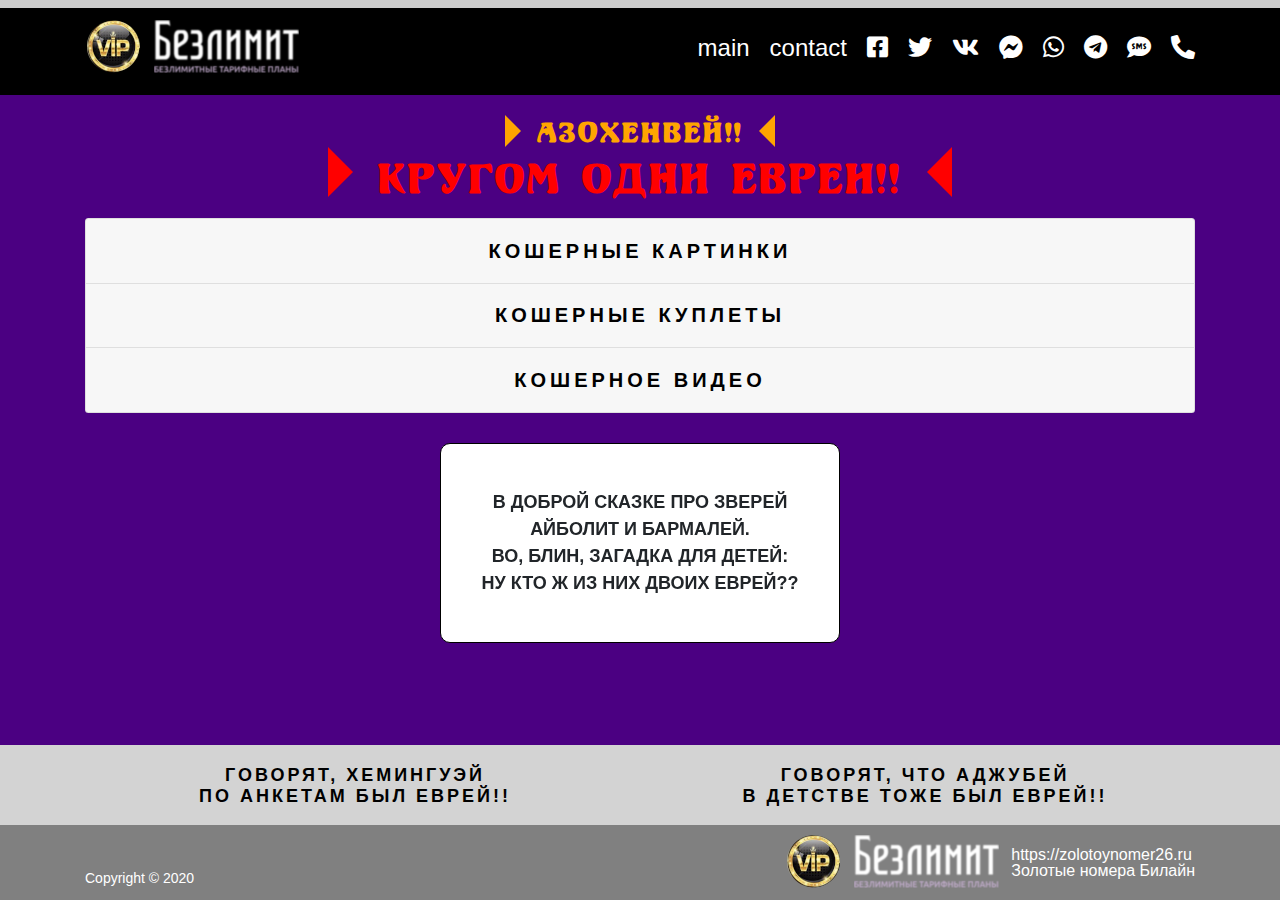
==== index.html @ 08d44276 "jews" ====
<?php
require_once 'assets/php/functions.php';
?>
<!DOCTYPE html>
<html lang="ru">

<head>
    <meta charset="UTF-8">
    <meta name="Author" content="Queen_Maria" />
    <!-- Авторские права -->
    <meta name="Copyright" content="Queen_Maria" />
    <!-- Адрес автора -->
    <meta name="Address" content="Россия, г. Мухасранск, ул. Пушкина, дом Калатушкина" />
    <meta name="robots" content="index, follow" />
    <meta name="revisit-after" content="10 day" />
    <meta http-equiv="X-UA-Compatible" content="IE=edge" />
    <meta name="viewport" content="width=device-width, initial-scale=1.0" />
    <!-- локализация сайта, для русскоязычного сайта ru_RU -->
    <meta property="og:locale" content="ru_RU" />
    <!-- тип контента, по умолчанию используется article -->
    <meta property="og:type" content="article" />
    <!-- заголовок страницы, который будет выводится в записи социальной сети -->
    <meta property="og:title" content="Кругом одни евреии" />
    <!-- описание страницы -->
    <meta property="og:description" content="Кругом одни евреии" />
    <!-- ссылка на изображение, которое будет публиковаться в записи -->
    <meta property="og:image" content="http://sysoev84l.tk/assets/img/logo/logo.png" />
    <!-- ссылка на текущую страницу -->
    <meta property="og:url" content="http://sysoev84l.tk/" />
    <!-- название сайта -->
    <meta property="og:site_name" content="Sysoev84l.tk" />

    <meta name="twitter:card" content="summary" />
    <!-- Имя/логин автора -->
    <meta name="twitter:site" content="Кругом одни евреии" />
    <!-- Название страницы -->
    <meta name="twitter:title" content="Кругом одни евреии" />
    <!-- Описание страницы -->
    <meta name="twitter:description" content="Кругом одни евреии" />
    <!-- Cсылка на изображение -->
    <meta name="twitter:image" content="http://sysoev84l.tk/assets/img/logo/logo.png" />
    <title>Кругом одни евреии</title>

    <script src="assets/js/jquery-3.5.1.min.js"></script>
    <!-- Null CSS -->
    <link rel="stylesheet" href="assets/css/null.css" />
    <!-- Link CSS Bootstrap -->
    <link rel="stylesheet" href="assets/css/bootstrap.min.css" />
    <!-- Link CSS Fotorama -->
    <link rel="stylesheet" href="assets/css/fotorama.css" />
    <!-- Link CSS Fontawesome -->
    <link rel="stylesheet" href="assets/fontawesome/css/all.css " />
    <!-- Link animations CSS -->
    <link rel="stylesheet" href="assets/css/animate.css" />
    <!-- Link CSS SkcikSlider -->
    <link rel="stylesheet" href="assets/slick/slick.css" />
    <link rel="stylesheet" href="assets/slick/slick-theme.css" />
    <!-- Link CSS -->
    <link rel="stylesheet" href="assets/css/style.css" />
</head>

<body>
    <div class="wrapper">
        <header>
            <div class="container">
                <div class="row">
                    <div class="col-12">
                        <nav>
                            <div class="nav__wrapper">
                                <div class="nav__logo">
                                    <a href="https://zolotoynomer26.ru" target="_blank">
                                        <img class="img-fluid" src="assets/img/logo/logo.png" alt="" />
                                    </a>
                                </div>
                                <div class="nav__menu">
                                    <div class="menu__row">
                                        <div class='menu__row_element'>
                                            <a href="/">main</a>
                                        </div>
                                        <div class='menu__row_element'>
                                            <a href="#">contact</a>
                                        </div>
                                        <div class='menu__row_element rotate'>
                                            <a href="https://fb.me/zolotoynomer26" rel="nofollow" target="_blank">
                                                <i class="fab fa-facebook-square"></i>
                                            </a>
                                        </div>
                                        <div class='menu__row_element rotate'>
                                            <a href="https://twitter.com/zolotoynomer26" rel="nofollow" target="_blank">
                                                <i class="fab fa-twitter"></i>
                                            </a>
                                        </div>
                                        <div class='menu__row_element rotate'>
                                            <a href="https://vk.com/vipnomer_26" rel="nofollow" target="_blank">
                                                <i class="fab fa-vk"></i>
                                            </a>
                                        </div>
                                        <div class='menu__row_element rotate'>
                                            <a href="https://m.me/vipnomer26" rel="nofollow" target="_blank">
                                                <i class="fab fa-facebook-messenger"></i>
                                            </a>
                                        </div>
                                        <div class='menu__row_element rotate'>
                                            <a href="https://wa.me/79587777097" rel="nofollow" target="_blank">
                                                <i class="fab fa-whatsapp" aria-hidden="true"></i>
                                            </a>
                                        </div>
                                        <div class='menu__row_element rotate'>
                                            <a href="https://t.me/zolotoynomer26" rel="nofollow" target="_blank">
                                                <i class="fab fa-telegram" aria-hidden="true"></i>
                                            </a>
                                        </div>
                                        <div class='menu__row_element rotate'>
                                            <a href="sms:+79587777097" rel="nofollow"><i class="fas fa-sms"
                                                    aria-hidden="true"></i>
                                            </a>
                                        </div>
                                        <div class='menu__row_element rotate'>
                                            <a href="tel:+79587777097" rel="nofollow"><i class="fas fa-phone-alt"
                                                    aria-hidden="true"></i>
                                            </a>
                                        </div>
                                    </div>

                                </div>
                            </div>
                        </nav>
                    </div>
                </div>
            </div>
        </header>
        <main class="content">
            <div class="container">
                <div class="row">
                    <div class="col-12">
                        <section class="mb-4">
                            <div class="section__title">
                                <span class="left_h2 animated fadeInLeft"></span>
                                <h2>Азохенвей!!</h2>
                                <span class="right_h2 animated fadeInRight"></span>
                            </div>
                            <div class="section__title">
                                <span class="left_h1 animated fadeInLeft"></span>
                                <h1>Кругом одни евреи!!</h1>
                                <span class="right_h1 animated fadeInRight"></span>
                            </div>
                        </section><!-- End section__title -->
                        <section class="section__accordion mt-4">
                            <div class="accordion" id="accordionExample">
                                <div class="card">
                                    <div class="card-header" id="headingOne">
                                        <h2 class="mb-0">
                                            <button class="btn btn-link btn-jews" type="button" data-toggle="collapse"
                                                data-target="#collapseOne" aria-expanded="true"
                                                aria-controls="collapseOne">
                                                Кошерные картинки
                                            </button>
                                        </h2>
                                    </div>
                                    <div id="collapseOne" class="collapse" aria-labelledby="headingOne"
                                        data-parent="#accordionExample">
                                        <div class="card-body">
                                            <div class="fotorama" data-ratio="16/9" data-allowfullscreen="true"
                                                data-width="100%" data-loop="true" data-keyboard="true">
                                                <img src="assets/img/jews-in-pictures/koshershennyy-kod.jpg"
                                                    alt="Кошерный код">
                                                <img src="assets/img/
											jews-in-pictures/1.jpg" alt="">
                                                <img src="assets/img/jews-in-pictures/2.jpg" alt="">
                                                <img src="assets/img/jews-in-pictures/3.jpg" alt="">
                                                <img src="assets/img/jews-in-pictures/4.jpg" alt="">
                                                <img src="assets/img/
											jews-in-pictures/5.jpg" alt="">
                                                <img src="assets/img/jews-in-pictures/6.jpg" alt="">
                                                <img src="assets/img/jews-in-pictures/7.jpg" alt="">
                                                <img src="assets/img/jews-in-pictures/8.jpg" alt="">
                                                <img src="assets/img/jews-in-pictures/9.jpg" alt="">
                                                <img src="assets/img/jews-in-pictures/10.jpg" alt="">
                                                <img src="assets/img/jews-in-pictures/11.jpg" alt="">
                                                <img src="assets/img/jews-in-pictures/12.jpg" alt="">
                                                <img src="assets/img/jews-in-pictures/13.jpg" alt="">
                                                <img src="assets/img/jews-in-pictures/14.jpg" alt="">
                                                <img src="assets/img/jews-in-pictures/15.jpg" alt="">
                                            </div>

                                        </div>
                                    </div>
                                </div>
                                <div class="card">
                                    <div class="card-header" id="headingTwo">
                                        <h2 class="mb-0">
                                            <button class="btn btn-link  btn-jews collapsed" type="button"
                                                data-toggle="collapse" data-target="#collapseTwo" aria-expanded="false"
                                                aria-controls="collapseTwo">
                                                Кошерные куплеты
                                            </button>
                                        </h2>
                                    </div>
                                    <div id="collapseTwo" class="collapse" aria-labelledby="headingTwo"
                                        data-parent="#accordionExample">
                                        <div class="card-body">
                                            <div class="audio-wrapper">
                                                <div class="audio-element">
                                                    <audio controls>
                                                        <source src="assets/audio/verses-about-jews.ogg"
                                                            type="audio/ogg codecs=vorbis" />
                                                        <source src="assets/audio/verses-about-jews.mp3"
                                                            type="audio/mpeg" />
                                                    </audio>
                                                </div>
                                                <div class="audio-element">
                                                    <audio controls>
                                                        <source src="assets/audio/verses-about-jews.ogg"
                                                            type="audio/ogg codecs=vorbis" />
                                                        <source src="assets/audio/new-verses-about-jews.mp3"
                                                            type="audio/mpeg" />
                                                    </audio>
                                                </div>
                                            </div>

                                        </div>
                                    </div>
                                </div>

                                <div class="card">
                                    <div class="card-header" id="headingThree">
                                        <h2 class="mb-0">
                                            <button class="btn btn-link btn-jews collapsed" type="button"
                                                data-toggle="collapse" data-target="#collapseThree"
                                                aria-expanded="false" aria-controls="collapseThree">
                                                Кошерное видео
                                            </button>
                                        </h2>
                                    </div>
                                    <div id="collapseThree" class="collapse" aria-labelledby="headingThree"
                                        data-parent="#accordionExample">
                                        <div class="card-body">
                                            <div class="block__slider">
                                                <div class="block__slider_slide-1">
                                                    <video controls="controls">
                                                        <source src="assets/video/jews/0.mp4"
                                                            type='video/mp4; codecs="avc1.42E01E, mp4a.40.2"' />
                                                    </video>
                                                </div>
                                                <div class="block__slider_slide-2">
                                                    <video controls="controls">
                                                        <source src="assets/video/jews/1.mp4"
                                                            type='video/mp4; codecs="avc1.42E01E, mp4a.40.2"' />
                                                    </video>
                                                </div>
                                                <div class="block__slider_slide-3">
                                                    <video controls="controls">
                                                        <source src="assets/video/jews/2.mp4"
                                                            type='video/mp4; codecs="avc1.42E01E, mp4a.40.2"' />
                                                    </video>
                                                </div>
                                            </div> <!-- End slick -->
                                        </div>
                                    </div>
                                </div>

                            </div>
                        </section> <!--  End block__accordion -->

                    </div>
                    <!--End col-12 -->
                </div>
                <!--End row -->
            </div>
            <!--End container -->
            <div class="container">
                <div class="row">
                    <div class="col-12">
                        <div class="card__wrapper">
                            <div class="card__front">
                                <span>В доброй сказке про зверей<br>Айболит и Бармалей.<br> Во, блин, загадка для
                                    детей:<br>Ну кто ж из них двоих еврей??</span>
                            </div>
                            <div class="card__back">
                                <span>Средь учёных и врачей<br>Каждый пятый - не еврей,<br>Ну, остальные ж
                                    евреи...<br>Евреи, евреи, кругом одни евреи.</span>
                            </div>
                        </div>
                    </div>
                </div>
            </div>
        </main>
        <footer>
            <div class="footer-top">
                <div class="container">
                    <div class="row">
                        <div class="col-12 col-sm-12 col-md-6 col-lg-6 col-xl-6">
                            <h2>Говорят, Хемингуэй<br>по анкетам был еврей!!</h2>
                        </div>
                        <div class="col-12 col-sm-12 col-md-6 col-lg-6 col-xl-6">
                            <h2>Говорят, что Аджубей<br>в детстве тоже был еврей!!
                            </h2>
                        </div>
                    </div>
                </div>
            </div>
            <div class="footer-bottom">
                <div class="container">
                    <div class="row">
                        <div class="col-12">
                            <div class="footer-bottom__wrapper">
                                <div class="copyright-txt">
                                    Copyright &copy; 2020 <a href='/'>
                                        <?= get_sn();?>
                                    </a>
                                </div>
                                <div class="gold-numbers">
                                    <div class="gold-numbers__logo">
                                        <a href="https://zolotoynomer26.ru" target="_blank">
                                            <img src="assets/img/logo/logo.png" alt="Золотые номера билайн">
                                        </a>
                                    </div>
                                    <div class="gold-numbers__link">
                                        <a href="https://zolotoynomer26.ru" target="_blank">
                                            https://zolotoynomer26.ru<br>
                                            Золотые номера Билайн
                                        </a>
                                    </div>
                                </div>
                            </div>
                        </div>
                    </div>
                </div>
            </div>
        </footer>
    </div>
    <div class="progress-wrapper">
        <div class="progress-container">
            <div class="progress-bar" id="myBar"></div>
        </div>
    </div>
    <script src="assets/js/bootstrap.min.js"></script>
    <script src="assets/js/fotorama.js"></script>
    <script src="assets/js/scroll-btn.js"></script>
    <script src="assets/js/scroll.js"></script>
    <script src="assets/slick/slick.js"></script>
    <script>
    $('.block__slider').slick({
        dots: true,
        infinite: true,
        speed: 300,
        slidesToShow: 1,
    });
    </script>
</body>

</html>
---- assets/css/null.css ----
/*Обнуление*/
*{
	padding: 0;
	margin: 0;
	border: 0;
}
*,*:before,*:after{
	-moz-box-sizing: border-box;
	-webkit-box-sizing: border-box;
	box-sizing: border-box;
}
:focus,:active{outline: none;}
a:focus,a:active{outline: none;}

nav,footer,header,aside{display: block;}

html,body{
	height: 100%;
	width: 100%;
	font-size: 100%;
	line-height: 1;
	font-size: 14px;
	-ms-text-size-adjust: 100%;
	-moz-text-size-adjust: 100%;
	-webkit-text-size-adjust: 100%;
}
input,button,textarea{font-family:inherit;}

input::-ms-clear{display: none;}
button{cursor: pointer;}
button::-moz-focus-inner {padding:0;border:0;}
a, a:visited{text-decoration: none;}
a:hover{text-decoration: none;}
ul li{list-style: none;}
img{vertical-align: top;}

h1,h2,h3,h4,h5,h6{font-size:inherit;font-weight: 400;}
/*--------------------*/
---- assets/css/fotorama.css ----
/*!
 * Fotorama 4.6.4 | http://fotorama.io/license/
 */
.fotorama__arr:focus:after,.fotorama__fullscreen-icon:focus:after,.fotorama__html,.fotorama__img,.fotorama__nav__frame:focus .fotorama__dot:after,.fotorama__nav__frame:focus .fotorama__thumb:after,.fotorama__stage__frame,.fotorama__stage__shaft,.fotorama__video iframe{position:absolute;width:100%;height:100%;top:0;right:0;left:0;bottom:0}.fotorama--fullscreen,.fotorama__img{max-width:99999px!important;max-height:99999px!important;min-width:0!important;min-height:0!important;border-radius:0!important;box-shadow:none!important;padding:0!important}.fotorama__wrap .fotorama__grab{cursor:move;cursor:-webkit-grab;cursor:-o-grab;cursor:-ms-grab;cursor:grab}.fotorama__grabbing *{cursor:move;cursor:-webkit-grabbing;cursor:-o-grabbing;cursor:-ms-grabbing;cursor:grabbing}.fotorama__spinner{position:absolute!important;top:50%!important;left:50%!important}.fotorama__wrap--css3 .fotorama__arr,.fotorama__wrap--css3 .fotorama__fullscreen-icon,.fotorama__wrap--css3 .fotorama__nav__shaft,.fotorama__wrap--css3 .fotorama__stage__shaft,.fotorama__wrap--css3 .fotorama__thumb-border,.fotorama__wrap--css3 .fotorama__video-close,.fotorama__wrap--css3 .fotorama__video-play{-webkit-transform:translate3d(0,0,0);transform:translate3d(0,0,0)}.fotorama__caption,.fotorama__nav:after,.fotorama__nav:before,.fotorama__stage:after,.fotorama__stage:before,.fotorama__wrap--css3 .fotorama__html,.fotorama__wrap--css3 .fotorama__nav,.fotorama__wrap--css3 .fotorama__spinner,.fotorama__wrap--css3 .fotorama__stage,.fotorama__wrap--css3 .fotorama__stage .fotorama__img,.fotorama__wrap--css3 .fotorama__stage__frame{-webkit-transform:translateZ(0);transform:translateZ(0)}.fotorama__arr:focus,.fotorama__fullscreen-icon:focus,.fotorama__nav__frame{outline:0}.fotorama__arr:focus:after,.fotorama__fullscreen-icon:focus:after,.fotorama__nav__frame:focus .fotorama__dot:after,.fotorama__nav__frame:focus .fotorama__thumb:after{content:'';border-radius:inherit;background-color:rgba(0,175,234,.5)}.fotorama__wrap--video .fotorama__stage,.fotorama__wrap--video .fotorama__stage__frame--video,.fotorama__wrap--video .fotorama__stage__frame--video .fotorama__html,.fotorama__wrap--video .fotorama__stage__frame--video .fotorama__img,.fotorama__wrap--video .fotorama__stage__shaft{-webkit-transform:none!important;transform:none!important}.fotorama__wrap--css3 .fotorama__nav__shaft,.fotorama__wrap--css3 .fotorama__stage__shaft,.fotorama__wrap--css3 .fotorama__thumb-border{transition-property:-webkit-transform,width;transition-property:transform,width;transition-timing-function:cubic-bezier(0.1,0,.25,1);transition-duration:0ms}.fotorama__arr,.fotorama__fullscreen-icon,.fotorama__no-select,.fotorama__video-close,.fotorama__video-play,.fotorama__wrap{-webkit-user-select:none;-moz-user-select:none;-ms-user-select:none;user-select:none}.fotorama__select{-webkit-user-select:text;-moz-user-select:text;-ms-user-select:text;user-select:text}.fotorama__nav,.fotorama__nav__frame{margin:auto;padding:0}.fotorama__caption__wrap,.fotorama__nav__frame,.fotorama__nav__shaft{-moz-box-orient:vertical;display:inline-block;vertical-align:middle;*display:inline;*zoom:1}.fotorama__nav__frame,.fotorama__thumb-border{box-sizing:content-box}.fotorama__caption__wrap{box-sizing:border-box}.fotorama--hidden,.fotorama__load{position:absolute;left:-99999px;top:-99999px;z-index:-1}.fotorama__arr,.fotorama__fullscreen-icon,.fotorama__nav,.fotorama__nav__frame,.fotorama__nav__shaft,.fotorama__stage__frame,.fotorama__stage__shaft,.fotorama__video-close,.fotorama__video-play{-webkit-tap-highlight-color:transparent}.fotorama__arr,.fotorama__fullscreen-icon,.fotorama__video-close,.fotorama__video-play{background:url(fotorama.png) no-repeat}@media (-webkit-min-device-pixel-ratio:1.5),(min-resolution:2dppx){.fotorama__arr,.fotorama__fullscreen-icon,.fotorama__video-close,.fotorama__video-play{background:url(fotorama@2x.png) 0 0/96px 160px no-repeat}}.fotorama__thumb{background-color:#7f7f7f;background-color:rgba(127,127,127,.2)}@media print{.fotorama__arr,.fotorama__fullscreen-icon,.fotorama__thumb-border,.fotorama__video-close,.fotorama__video-play{background:none!important}}.fotorama{min-width:1px;overflow:hidden}.fotorama:not(.fotorama--unobtrusive)>*:not(:first-child){display:none}.fullscreen{width:100%!important;height:100%!important;max-width:100%!important;max-height:100%!important;margin:0!important;padding:0!important;overflow:hidden!important;background:#000}.fotorama--fullscreen{position:absolute!important;top:0!important;left:0!important;right:0!important;bottom:0!important;float:none!important;z-index:2147483647!important;background:#000;width:100%!important;height:100%!important;margin:0!important}.fotorama--fullscreen .fotorama__nav,.fotorama--fullscreen .fotorama__stage{background:#000}.fotorama__wrap{-webkit-text-size-adjust:100%;position:relative;direction:ltr;z-index:0}.fotorama__wrap--rtl .fotorama__stage__frame{direction:rtl}.fotorama__nav,.fotorama__stage{overflow:hidden;position:relative;max-width:100%}.fotorama__wrap--pan-y{-ms-touch-action:pan-y}.fotorama__wrap .fotorama__pointer{cursor:pointer}.fotorama__wrap--slide .fotorama__stage__frame{opacity:1!important}.fotorama__stage__frame{overflow:hidden}.fotorama__stage__frame.fotorama__active{z-index:8}.fotorama__wrap--fade .fotorama__stage__frame{display:none}.fotorama__wrap--fade .fotorama__fade-front,.fotorama__wrap--fade .fotorama__fade-rear,.fotorama__wrap--fade .fotorama__stage__frame.fotorama__active{display:block;left:0;top:0}.fotorama__wrap--fade .fotorama__fade-front{z-index:8}.fotorama__wrap--fade .fotorama__fade-rear{z-index:7}.fotorama__wrap--fade .fotorama__fade-rear.fotorama__active{z-index:9}.fotorama__wrap--fade .fotorama__stage .fotorama__shadow{display:none}.fotorama__img{-ms-filter:"alpha(Opacity=0)";filter:alpha(opacity=0);opacity:0;border:none!important}.fotorama__error .fotorama__img,.fotorama__loaded .fotorama__img{-ms-filter:"alpha(Opacity=100)";filter:alpha(opacity=100);opacity:1}.fotorama--fullscreen .fotorama__loaded--full .fotorama__img,.fotorama__img--full{display:none}.fotorama--fullscreen .fotorama__loaded--full .fotorama__img--full{display:block}.fotorama__wrap--only-active .fotorama__nav,.fotorama__wrap--only-active .fotorama__stage{max-width:99999px!important}.fotorama__wrap--only-active .fotorama__stage__frame{visibility:hidden}.fotorama__wrap--only-active .fotorama__stage__frame.fotorama__active{visibility:visible}.fotorama__nav{font-size:0;line-height:0;text-align:center;display:none;white-space:nowrap;z-index:5}.fotorama__nav__shaft{position:relative;left:0;top:0;text-align:left}.fotorama__nav__frame{position:relative;cursor:pointer}.fotorama__nav--dots{display:block}.fotorama__nav--dots .fotorama__nav__frame{width:18px;height:30px}.fotorama__nav--dots .fotorama__nav__frame--thumb,.fotorama__nav--dots .fotorama__thumb-border{display:none}.fotorama__nav--thumbs{display:block}.fotorama__nav--thumbs .fotorama__nav__frame{padding-left:0!important}.fotorama__nav--thumbs .fotorama__nav__frame:last-child{padding-right:0!important}.fotorama__nav--thumbs .fotorama__nav__frame--dot{display:none}.fotorama__dot{display:block;width:4px;height:4px;position:relative;top:12px;left:6px;border-radius:6px;border:1px solid #7f7f7f}.fotorama__nav__frame:focus .fotorama__dot:after{padding:1px;top:-1px;left:-1px}.fotorama__nav__frame.fotorama__active .fotorama__dot{width:0;height:0;border-width:3px}.fotorama__nav__frame.fotorama__active .fotorama__dot:after{padding:3px;top:-3px;left:-3px}.fotorama__thumb{overflow:hidden;position:relative;width:100%;height:100%}.fotorama__nav__frame:focus .fotorama__thumb{z-index:2}.fotorama__thumb-border{position:absolute;z-index:9;top:0;left:0;border-style:solid;border-color:#00afea;background-image:linear-gradient(to bottom right,rgba(255,255,255,.25),rgba(64,64,64,.1))}.fotorama__caption{position:absolute;z-index:12;bottom:0;left:0;right:0;font-family:'Helvetica Neue',Arial,sans-serif;font-size:14px;line-height:1.5;color:#000}.fotorama__caption a{text-decoration:none;color:#000;border-bottom:1px solid;border-color:rgba(0,0,0,.5)}.fotorama__caption a:hover{color:#333;border-color:rgba(51,51,51,.5)}.fotorama__wrap--rtl .fotorama__caption{left:auto;right:0}.fotorama__wrap--no-captions .fotorama__caption,.fotorama__wrap--video .fotorama__caption{display:none}.fotorama__caption__wrap{background-color:#fff;background-color:rgba(255,255,255,.9);padding:5px 10px}@-webkit-keyframes spinner{0%{-webkit-transform:rotate(0);transform:rotate(0)}100%{-webkit-transform:rotate(360deg);transform:rotate(360deg)}}@keyframes spinner{0%{-webkit-transform:rotate(0);transform:rotate(0)}100%{-webkit-transform:rotate(360deg);transform:rotate(360deg)}}.fotorama__wrap--css3 .fotorama__spinner{-webkit-animation:spinner 24s infinite linear;animation:spinner 24s infinite linear}.fotorama__wrap--css3 .fotorama__html,.fotorama__wrap--css3 .fotorama__stage .fotorama__img{transition-property:opacity;transition-timing-function:linear;transition-duration:.3s}.fotorama__wrap--video .fotorama__stage__frame--video .fotorama__html,.fotorama__wrap--video .fotorama__stage__frame--video .fotorama__img{-ms-filter:"alpha(Opacity=0)";filter:alpha(opacity=0);opacity:0}.fotorama__select{cursor:auto}.fotorama__video{top:32px;right:0;bottom:0;left:0;position:absolute;z-index:10}@-moz-document url-prefix(){.fotorama__active{box-shadow:0 0 0 transparent}}.fotorama__arr,.fotorama__fullscreen-icon,.fotorama__video-close,.fotorama__video-play{position:absolute;z-index:11;cursor:pointer}.fotorama__arr{position:absolute;width:32px;height:32px;top:50%;margin-top:-16px}.fotorama__arr--prev{left:2px;background-position:0 0}.fotorama__arr--next{right:2px;background-position:-32px 0}.fotorama__arr--disabled{pointer-events:none;cursor:default;*display:none;opacity:.1}.fotorama__fullscreen-icon{width:32px;height:32px;top:2px;right:2px;background-position:0 -32px;z-index:20}.fotorama__arr:focus,.fotorama__fullscreen-icon:focus{border-radius:50%}.fotorama--fullscreen .fotorama__fullscreen-icon{background-position:-32px -32px}.fotorama__video-play{width:96px;height:96px;left:50%;top:50%;margin-left:-48px;margin-top:-48px;background-position:0 -64px;opacity:0}.fotorama__wrap--css2 .fotorama__video-play,.fotorama__wrap--video .fotorama__stage .fotorama__video-play{display:none}.fotorama__error .fotorama__video-play,.fotorama__loaded .fotorama__video-play,.fotorama__nav__frame .fotorama__video-play{opacity:1;display:block}.fotorama__nav__frame .fotorama__video-play{width:32px;height:32px;margin-left:-16px;margin-top:-16px;background-position:-64px -32px}.fotorama__video-close{width:32px;height:32px;top:0;right:0;background-position:-64px 0;z-index:20;opacity:0}.fotorama__wrap--css2 .fotorama__video-close{display:none}.fotorama__wrap--css3 .fotorama__video-close{-webkit-transform:translate3d(32px,-32px,0);transform:translate3d(32px,-32px,0)}.fotorama__wrap--video .fotorama__video-close{display:block;opacity:1}.fotorama__wrap--css3.fotorama__wrap--video .fotorama__video-close{-webkit-transform:translate3d(0,0,0);transform:translate3d(0,0,0)}.fotorama__wrap--no-controls.fotorama__wrap--toggle-arrows .fotorama__arr,.fotorama__wrap--no-controls.fotorama__wrap--toggle-arrows .fotorama__fullscreen-icon{opacity:0}.fotorama__wrap--no-controls.fotorama__wrap--toggle-arrows .fotorama__arr:focus,.fotorama__wrap--no-controls.fotorama__wrap--toggle-arrows .fotorama__fullscreen-icon:focus{opacity:1}.fotorama__wrap--video .fotorama__arr,.fotorama__wrap--video .fotorama__fullscreen-icon{opacity:0!important}.fotorama__wrap--css2.fotorama__wrap--no-controls.fotorama__wrap--toggle-arrows .fotorama__arr,.fotorama__wrap--css2.fotorama__wrap--no-controls.fotorama__wrap--toggle-arrows .fotorama__fullscreen-icon{display:none}.fotorama__wrap--css2.fotorama__wrap--no-controls.fotorama__wrap--toggle-arrows .fotorama__arr:focus,.fotorama__wrap--css2.fotorama__wrap--no-controls.fotorama__wrap--toggle-arrows .fotorama__fullscreen-icon:focus{display:block}.fotorama__wrap--css2.fotorama__wrap--video .fotorama__arr,.fotorama__wrap--css2.fotorama__wrap--video .fotorama__fullscreen-icon{display:none!important}.fotorama__wrap--css3.fotorama__wrap--no-controls.fotorama__wrap--slide.fotorama__wrap--toggle-arrows .fotorama__fullscreen-icon:not(:focus){-webkit-transform:translate3d(32px,-32px,0);transform:translate3d(32px,-32px,0)}.fotorama__wrap--css3.fotorama__wrap--no-controls.fotorama__wrap--slide.fotorama__wrap--toggle-arrows .fotorama__arr--prev:not(:focus){-webkit-transform:translate3d(-48px,0,0);transform:translate3d(-48px,0,0)}.fotorama__wrap--css3.fotorama__wrap--no-controls.fotorama__wrap--slide.fotorama__wrap--toggle-arrows .fotorama__arr--next:not(:focus){-webkit-transform:translate3d(48px,0,0);transform:translate3d(48px,0,0)}.fotorama__wrap--css3.fotorama__wrap--video .fotorama__fullscreen-icon{-webkit-transform:translate3d(32px,-32px,0)!important;transform:translate3d(32px,-32px,0)!important}.fotorama__wrap--css3.fotorama__wrap--video .fotorama__arr--prev{-webkit-transform:translate3d(-48px,0,0)!important;transform:translate3d(-48px,0,0)!important}.fotorama__wrap--css3.fotorama__wrap--video .fotorama__arr--next{-webkit-transform:translate3d(48px,0,0)!important;transform:translate3d(48px,0,0)!important}.fotorama__wrap--css3 .fotorama__arr:not(:focus),.fotorama__wrap--css3 .fotorama__fullscreen-icon:not(:focus),.fotorama__wrap--css3 .fotorama__video-close:not(:focus),.fotorama__wrap--css3 .fotorama__video-play:not(:focus){transition-property:-webkit-transform,opacity;transition-property:transform,opacity;transition-duration:.3s}.fotorama__nav:after,.fotorama__nav:before,.fotorama__stage:after,.fotorama__stage:before{content:"";display:block;position:absolute;text-decoration:none;top:0;bottom:0;width:10px;height:auto;z-index:10;pointer-events:none;background-repeat:no-repeat;background-size:1px 100%,5px 100%}.fotorama__nav:before,.fotorama__stage:before{background-image:linear-gradient(transparent,rgba(0,0,0,.2) 25%,rgba(0,0,0,.3) 75%,transparent),radial-gradient(farthest-side at 0 50%,rgba(0,0,0,.4),transparent);background-position:0 0,0 0;left:-10px}.fotorama__nav.fotorama__shadows--left:before,.fotorama__stage.fotorama__shadows--left:before{left:0}.fotorama__nav:after,.fotorama__stage:after{background-image:linear-gradient(transparent,rgba(0,0,0,.2) 25%,rgba(0,0,0,.3) 75%,transparent),radial-gradient(farthest-side at 100% 50%,rgba(0,0,0,.4),transparent);background-position:100% 0,100% 0;right:-10px}.fotorama__nav.fotorama__shadows--right:after,.fotorama__stage.fotorama__shadows--right:after{right:0}.fotorama--fullscreen .fotorama__nav:after,.fotorama--fullscreen .fotorama__nav:before,.fotorama--fullscreen .fotorama__stage:after,.fotorama--fullscreen .fotorama__stage:before,.fotorama__wrap--fade .fotorama__stage:after,.fotorama__wrap--fade .fotorama__stage:before,.fotorama__wrap--no-shadows .fotorama__nav:after,.fotorama__wrap--no-shadows .fotorama__nav:before,.fotorama__wrap--no-shadows .fotorama__stage:after,.fotorama__wrap--no-shadows .fotorama__stage:before{display:none}
---- assets/css/style.css ----
/* css  */
/*Fonts*/
@font-face {
  font-family: ElizabetaModern;
  src: url("../fonts/elizabeta-modern.woff2") format("woff2"), url("../fonts/ElizabetaModern.woff") format("woff");
  font-display: fallback; }
@font-face {
  font-family: luvable;
  src: url("../fonts/luvable.woff2") format("woff2"), url("../fonts/luvable.woff") format("woff");
  font-display: fallback; }
@font-face {
  font-family: a_MachinaOrtoSls-Bold;
  src: url("../fonts/a_machinaortosls-bold.woff2") format("woff2"), url("../fonts/a_MachinaOrtoSls-Bold.woff") format("woff");
  font-display: fallback; }
@font-face {
  font-family: andantinoscript;
  src: url("../fonts/andantinoscript.woff2") format("woff2"), url("../fonts/andantinoscript.woff") format("woff");
  font-display: fallback; }
/* Scroll */
.progress-wrapper {
  position: fixed;
  top: 0;
  right: 0;
  z-index: 1;
  width: 100%;
  background-color: #f1f1f1; }

.progress-container {
  width: 100%;
  height: 8px;
  background: #ccc; }

.progress-bar {
  height: 8px;
  background: #4caf50;
  width: 0%; }

/* End Scroll */
body {
  margin: 0;
  padding: 0;
  font-family: sans-serif;
  line-height: 1.5;
  font-size: 14px; }

/* Flex-container */
.wrapper {
  width: 100%;
  margin: 0 auto;
  display: flex;
  flex-direction: column;
  min-height: 100%; }

/*header*/
header {
  padding: 20px 0;
  background-color: #000;
  color: #fff; }

.rotate {
  display: inline-block;
  transition-duration: 1s !important; }
  .rotate:hover {
    transform: rotate(360deg);
    font-size: 200%; }

.nav__wrapper {
  display: flex;
  align-items: center; }

.nav__menu {
  flex: 1 1 auto; }

.menu__row {
  display: flex;
  font-size: 24px;
  justify-content: flex-end;
  align-items: center; }
  .menu__row :last-child {
    margin-right: 0; }
  .menu__row a {
    color: #fff; }

.menu__row_element {
  margin-right: 20px; }
  .menu__row_element :hover {
    text-decoration: none;
    color: #ffd700; }

@media (max-width: 576px) {
  .menu__row {
    font-size: 12px !important; } }
@media (min-width: 577px) and (max-width: 760px) {
  .menu__row {
    font-size: 16px !important; } }
/*end header*/
/* Conntent*/
main {
  background-color: #4b0082;
  padding: 20px 20px;
  margin: 0;
  flex: 1 1 auto; }

h1, h2 {
  letter-spacing: 3px;
  text-align: center;
  text-transform: uppercase;
  font-weight: 900; }

.section__title {
  display: flex;
  justify-content: center; }
  .section__title h1, .section__title h2 {
    margin: 0;
    font-family: ElizabetaModern;
    -ms-grid-row-align: center;
    align-self: center;
    vertical-align: middle; }
  .section__title h1 {
    color: #f00;
    font-size: 36px;
    align-self: flex-end; }
  .section__title h2 {
    color: #ffa500;
    font-size: 24px; }
  .section__title span {
    display: block;
    widows: 0;
    height: 0;
    -webkit-animation-duration: 2s;
    animation-duration: 2s;
    -webkit-animation-iteration-count: infinite;
    animation-iteration-count: infinite;
    vertical-align: center;
    align-self: flex-start; }
  .section__title .right_h1 {
    border: 25.2px solid transparent;
    border-right-color: #f00; }
  .section__title .left_h1 {
    border: 25.2px solid transparent;
    border-left-color: #f00; }
  .section__title .right_h2 {
    border: 16.8px solid transparent;
    border-right-color: #ffa500; }
  .section__title .left_h2 {
    border: 16.8px solid transparent;
    border-left-color: #ffa500; }

@media (max-width: 576px) {
  .section__title h1 {
    font-size: 18px !important; }
  .section__title .left_h1 {
    border: 12.6px solid transparent;
    border-left-color: #f00; }
  .section__title .right_h1 {
    border: 12.6px solid transparent;
    border-right-color: #f00; }
  .section__title .right_h2 {
    border: 8.4px solid transparent;
    border-right-color: #ffa500; }
  .section__title .left_h2 {
    border: 8.4px solid transparent;
    border-left-color: #ffa500; }
  .section__title h2 {
    font-size: 12px !important; } }
@media (min-width: 577px) and (max-width: 760px) {
  .section__title h1 {
    font-size: 24px !important; } }
.audio-wrapper {
  display: flex;
  justify-content: space-around;
  flex-wrap: wrap; }

/*audio*/
audio::-webkit-media-controls-panel {
  background: #ffa500; }

/*audio::-webkit-media-controls-play-button{
	//background: #ff0;
	//color: #f00;
}*/
audio {
  border: 2px dashed #ffa500;
  border-radius: 50px;
  color: #ffa500 !important; }

/*accordion btn*/
.btn-jews {
  color: #000 !important;
  text-transform: uppercase;
  font-size: 20px;
  font-weight: bold;
  letter-spacing: 4px;
  width: 100%; }
  .btn-jews:hover {
    text-decoration: none; }
  .btn-jews:focus {
    text-decoration: none; }

@media (max-width: 576px) {
  .btn-jews {
    font-size: 14px !important; } }
@media (min-width: 577px) and (max-width: 760px) {
  .btn-jews {
    font-size: 16px !important; } }
.block__slider {
  text-align: center; }

/* end Conntent*/
/* footer */
footer a {
  color: #fff;
  font-size: 16px; }
  footer a:hover {
    color: #fff;
    text-decoration: none; }
footer h2 {
  font-size: 18px; }

.footer-top {
  padding: 20px 0 10px 0;
  color: #000;
  background-color: #d3d3d3; }

.footer-bottom {
  color: #fff;
  padding: 10px 0;
  background-color: #808080;
  font-size: 14px; }

.footer-bottom__wrapper {
  display: flex;
  justify-content: space-between; }

.gold-numbers {
  display: flex;
  align-items: center;
  line-height: 1; }

.gold-numbers__logo a {
  font-size: 16px;
  font-weight: bold; }

.copyright-txt {
  align-self: flex-end; }

@media (max-width: 576px) {
  footer h2 {
    font-size: 12px !important; }

  .footer-bottom {
    font-size: 12px; }

  .footer-bottom__wrapper {
    flex-direction: column-reverse; }

  .copyright-txt {
    align-self: flex-end; } }
@media (min-width: 577px) and (max-width: 760px) {
  footer h2 {
    font-size: 16px !important; } }
.card__wrapper {
  margin: 30px auto;
  width: 400px;
  height: 200px;
  font-size: 18px;
  position: relative;
  cursor: pointer;
  perspective: 1000px; }
  .card__wrapper:hover .card__front {
    transform: rotateY(180deg); }
  .card__wrapper:hover .card__back {
    transform: rotateY(360deg); }
  .card__wrapper:active .card__front {
    transform: rotateY(180deg); }
  .card__wrapper:active .card__back {
    transform: rotateY(360deg); }

.card__front, .card__back {
  text-align: center;
  padding: 0 20px;
  border-radius: 10px;
  border: 1px solid #000;
  position: absolute;
  width: 100%;
  height: 100%;
  top: 0;
  left: 0;
  display: flex;
  align-items: center;
  justify-content: center;
  transition: 1s;
  -webkit-backface-visibility: hidden;
  backface-visibility: hidden;
  text-transform: uppercase;
  font-weight: bold; }

.card__front {
  background-color: #fff; }

.card__back {
  background-color: #d3d3d3;
  transform: rotateY(180deg); }

@media (max-width: 576px) {
  .card__wrapper {
    margin: 20px auto;
    width: 300px;
    height: 200px;
    font-size: 14px; } }

/*# sourceMappingURL=style.css.map */
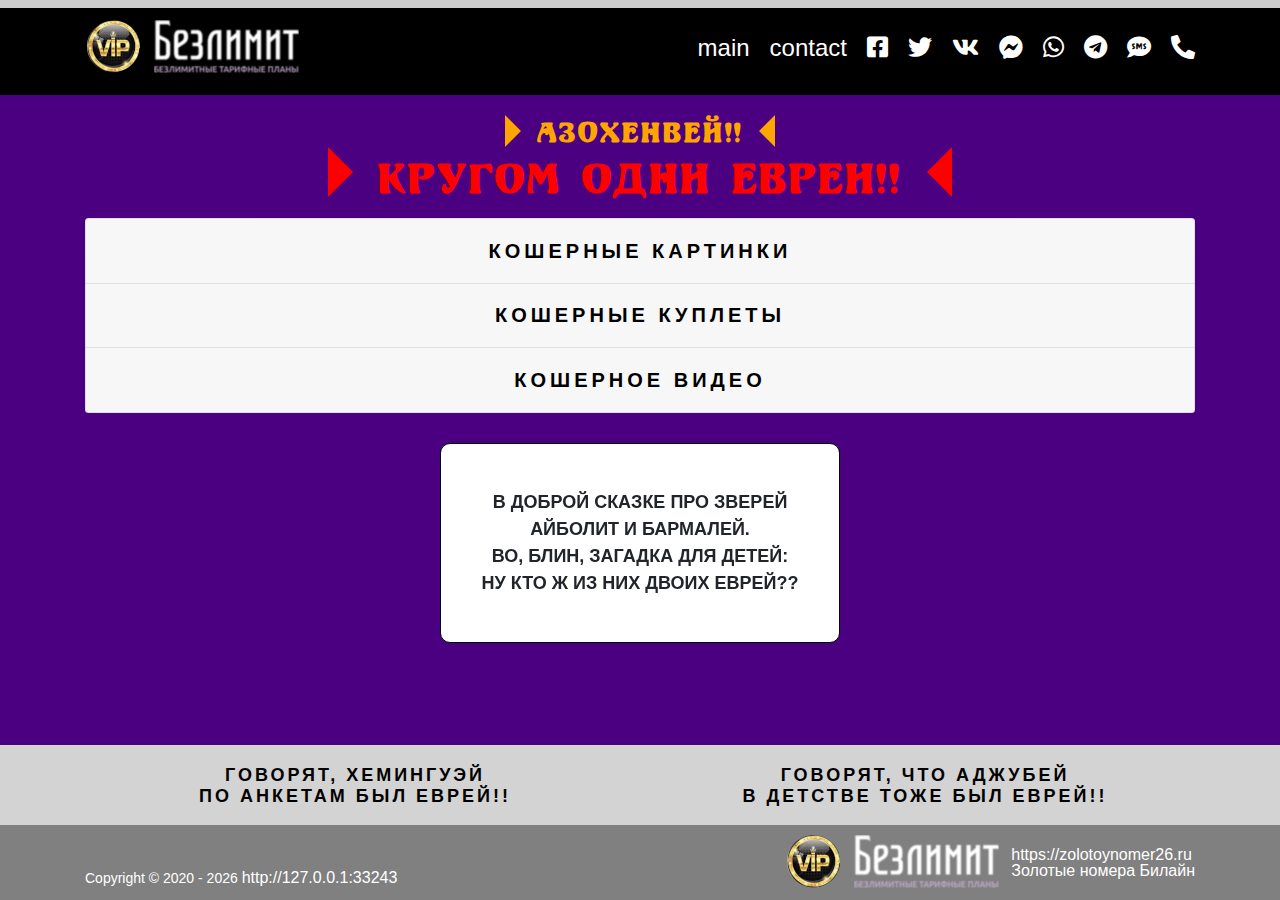
==== commit d11aa195: "jews" ====
--- a/index.html
+++ b/index.html
@@ -13,7 +13,7 @@
     <meta name="Address" content="Россия, г. Мухасранск, ул. Пушкина, дом Калатушкина" />
     <meta name="robots" content="index, follow" />
     <meta name="revisit-after" content="10 day" />
-    <meta http-equiv="X-UA-Compatible" content="IE=edge" />
+    <meta https-equiv="X-UA-Compatible" content="IE=edge" />
     <meta name="viewport" content="width=device-width, initial-scale=1.0" />
     <!-- локализация сайта, для русскоязычного сайта ru_RU -->
     <meta property="og:locale" content="ru_RU" />
@@ -24,11 +24,11 @@
     <!-- описание страницы -->
     <meta property="og:description" content="Кругом одни евреии" />
     <!-- ссылка на изображение, которое будет публиковаться в записи -->
-    <meta property="og:image" content="http://sysoev84l.tk/assets/img/logo/logo.png" />
+    <meta property="og:image" content="https://sysoev84l.ddns.net/assets/img/logo/logo.png" />
     <!-- ссылка на текущую страницу -->
-    <meta property="og:url" content="http://sysoev84l.tk/" />
+    <meta property="og:url" content="https://sysoev84l.ddns.net/" />
     <!-- название сайта -->
-    <meta property="og:site_name" content="Sysoev84l.tk" />
+    <meta property="og:site_name" content="sysoev84l.ddns.net" />
 
     <meta name="twitter:card" content="summary" />
     <!-- Имя/логин автора -->
@@ -38,9 +38,11 @@
     <!-- Описание страницы -->
     <meta name="twitter:description" content="Кругом одни евреии" />
     <!-- Cсылка на изображение -->
-    <meta name="twitter:image" content="http://sysoev84l.tk/assets/img/logo/logo.png" />
+    <meta name="twitter:image" content="https://sysoev84l.ddns.net/assets/img/logo/logo.png" />
     <title>Кругом одни евреии</title>
-
+    <meta name="description" content="Евреи, евреии, кругом одни евреии!!"/>
+    <link rel="icon" href="favicon.ico" type="image/x-icon">
+    <link rel="shortcut icon" href="favicon.ico" type="image/x-icon"> 
     <script src="assets/js/jquery-3.5.1.min.js"></script>
     <!-- Null CSS -->
     <link rel="stylesheet" href="assets/css/null.css" />
@@ -112,12 +114,12 @@
                                         </div>
                                         <div class='menu__row_element rotate'>
                                             <a href="sms:+79587777097" rel="nofollow"><i class="fas fa-sms"
-                                                    aria-hidden="true"></i>
+                                                aria-hidden="true"></i>
                                             </a>
                                         </div>
                                         <div class='menu__row_element rotate'>
                                             <a href="tel:+79587777097" rel="nofollow"><i class="fas fa-phone-alt"
-                                                    aria-hidden="true"></i>
+                                                aria-hidden="true"></i>
                                             </a>
                                         </div>
                                     </div>
@@ -151,202 +153,198 @@
                                     <div class="card-header" id="headingOne">
                                         <h2 class="mb-0">
                                             <button class="btn btn-link btn-jews" type="button" data-toggle="collapse"
-                                                data-target="#collapseOne" aria-expanded="true"
-                                                aria-controls="collapseOne">
-                                                Кошерные картинки
-                                            </button>
-                                        </h2>
-                                    </div>
-                                    <div id="collapseOne" class="collapse" aria-labelledby="headingOne"
-                                        data-parent="#accordionExample">
-                                        <div class="card-body">
-                                            <div class="fotorama" data-ratio="16/9" data-allowfullscreen="true"
-                                                data-width="100%" data-loop="true" data-keyboard="true">
-                                                <img src="assets/img/jews-in-pictures/koshershennyy-kod.jpg"
-                                                    alt="Кошерный код">
-                                                <img src="assets/img/
-											jews-in-pictures/1.jpg" alt="">
-                                                <img src="assets/img/jews-in-pictures/2.jpg" alt="">
-                                                <img src="assets/img/jews-in-pictures/3.jpg" alt="">
-                                                <img src="assets/img/jews-in-pictures/4.jpg" alt="">
-                                                <img src="assets/img/
-											jews-in-pictures/5.jpg" alt="">
-                                                <img src="assets/img/jews-in-pictures/6.jpg" alt="">
-                                                <img src="assets/img/jews-in-pictures/7.jpg" alt="">
-                                                <img src="assets/img/jews-in-pictures/8.jpg" alt="">
-                                                <img src="assets/img/jews-in-pictures/9.jpg" alt="">
-                                                <img src="assets/img/jews-in-pictures/10.jpg" alt="">
-                                                <img src="assets/img/jews-in-pictures/11.jpg" alt="">
-                                                <img src="assets/img/jews-in-pictures/12.jpg" alt="">
-                                                <img src="assets/img/jews-in-pictures/13.jpg" alt="">
-                                                <img src="assets/img/jews-in-pictures/14.jpg" alt="">
-                                                <img src="assets/img/jews-in-pictures/15.jpg" alt="">
-                                            </div>
-
-                                        </div>
-                                    </div>
-                                </div>
-                                <div class="card">
-                                    <div class="card-header" id="headingTwo">
-                                        <h2 class="mb-0">
-                                            <button class="btn btn-link  btn-jews collapsed" type="button"
-                                                data-toggle="collapse" data-target="#collapseTwo" aria-expanded="false"
-                                                aria-controls="collapseTwo">
-                                                Кошерные куплеты
-                                            </button>
-                                        </h2>
-                                    </div>
-                                    <div id="collapseTwo" class="collapse" aria-labelledby="headingTwo"
-                                        data-parent="#accordionExample">
-                                        <div class="card-body">
-                                            <div class="audio-wrapper">
-                                                <div class="audio-element">
-                                                    <audio controls>
-                                                        <source src="assets/audio/verses-about-jews.ogg"
-                                                            type="audio/ogg codecs=vorbis" />
-                                                        <source src="assets/audio/verses-about-jews.mp3"
-                                                            type="audio/mpeg" />
-                                                    </audio>
-                                                </div>
-                                                <div class="audio-element">
-                                                    <audio controls>
-                                                        <source src="assets/audio/verses-about-jews.ogg"
-                                                            type="audio/ogg codecs=vorbis" />
-                                                        <source src="assets/audio/new-verses-about-jews.mp3"
-                                                            type="audio/mpeg" />
-                                                    </audio>
-                                                </div>
-                                            </div>
-
-                                        </div>
-                                    </div>
-                                </div>
-
-                                <div class="card">
-                                    <div class="card-header" id="headingThree">
-                                        <h2 class="mb-0">
-                                            <button class="btn btn-link btn-jews collapsed" type="button"
-                                                data-toggle="collapse" data-target="#collapseThree"
-                                                aria-expanded="false" aria-controls="collapseThree">
-                                                Кошерное видео
-                                            </button>
-                                        </h2>
-                                    </div>
-                                    <div id="collapseThree" class="collapse" aria-labelledby="headingThree"
-                                        data-parent="#accordionExample">
-                                        <div class="card-body">
-                                            <div class="block__slider">
-                                                <div class="block__slider_slide-1">
-                                                    <video controls="controls">
-                                                        <source src="assets/video/jews/0.mp4"
-                                                            type='video/mp4; codecs="avc1.42E01E, mp4a.40.2"' />
-                                                    </video>
-                                                </div>
-                                                <div class="block__slider_slide-2">
-                                                    <video controls="controls">
-                                                        <source src="assets/video/jews/1.mp4"
-                                                            type='video/mp4; codecs="avc1.42E01E, mp4a.40.2"' />
-                                                    </video>
-                                                </div>
-                                                <div class="block__slider_slide-3">
-                                                    <video controls="controls">
-                                                        <source src="assets/video/jews/2.mp4"
-                                                            type='video/mp4; codecs="avc1.42E01E, mp4a.40.2"' />
-                                                    </video>
-                                                </div>
-                                            </div> <!-- End slick -->
-                                        </div>
-                                    </div>
-                                </div>
-
-                            </div>
-                        </section> <!--  End block__accordion -->
-
-                    </div>
-                    <!--End col-12 -->
-                </div>
-                <!--End row -->
-            </div>
-            <!--End container -->
+                                            data-target="#collapseOne" aria-expanded="true"
+                                            aria-controls="collapseOne">
+                                            Кошерные картинки
+                                        </button>
+                                    </h2>
+                                </div>
+                                <div id="collapseOne" class="collapse" aria-labelledby="headingOne"
+                                data-parent="#accordionExample">
+                                <div class="card-body">
+                                    <div class="fotorama" data-ratio="16/9" data-allowfullscreen="true"
+                                    data-width="100%" data-loop="true" data-keyboard="true">
+                                    <img src="assets/img/jews-in-pictures/koshershennyy-kod.jpg" alt="Кошерный код">
+                                    <img src="assets/img/jews-in-pictures/1.jpg" alt="">
+                                    <img src="assets/img/jews-in-pictures/2.jpg" alt="">
+                                    <img src="assets/img/jews-in-pictures/3.jpg" alt="">
+                                    <img src="assets/img/jews-in-pictures/4.jpg" alt="">
+                                    <img src="assets/img/jews-in-pictures/5.jpg" alt="">
+                                    <img src="assets/img/jews-in-pictures/6.jpg" alt="">
+                                    <img src="assets/img/jews-in-pictures/7.jpg" alt="">
+                                    <img src="assets/img/jews-in-pictures/8.jpg" alt="">
+                                    <img src="assets/img/jews-in-pictures/9.jpg" alt="">
+                                    <img src="assets/img/jews-in-pictures/10.jpg" alt="">
+                                    <img src="assets/img/jews-in-pictures/11.jpg" alt="">
+                                    <img src="assets/img/jews-in-pictures/12.jpg" alt="">
+                                    <img src="assets/img/jews-in-pictures/13.jpg" alt="">
+                                    <img src="assets/img/jews-in-pictures/14.jpg" alt="">
+                                    <img src="assets/img/jews-in-pictures/15.jpg" alt="">
+                                </div>
+
+                            </div>
+                        </div>
+                    </div>
+                    <div class="card">
+                        <div class="card-header" id="headingTwo">
+                            <h2 class="mb-0">
+                                <button class="btn btn-link  btn-jews collapsed" type="button"
+                                data-toggle="collapse" data-target="#collapseTwo" aria-expanded="false"
+                                aria-controls="collapseTwo">
+                                Кошерные куплеты
+                            </button>
+                        </h2>
+                    </div>
+                    <div id="collapseTwo" class="collapse" aria-labelledby="headingTwo"
+                    data-parent="#accordionExample">
+                    <div class="card-body">
+                        <div class="audio-wrapper">
+                            <div class="audio-element">
+                                <audio controls>
+                                    <source src="assets/audio/verses-about-jews.ogg"
+                                    type="audio/ogg codecs=vorbis" />
+                                    <source src="assets/audio/verses-about-jews.mp3"
+                                    type="audio/mpeg" />
+                                </audio>
+                            </div>
+                            <div class="audio-element">
+                                <audio controls>
+                                    <source src="assets/audio/verses-about-jews.ogg"
+                                    type="audio/ogg codecs=vorbis" />
+                                    <source src="assets/audio/new-verses-about-jews.mp3"
+                                    type="audio/mpeg" />
+                                </audio>
+                            </div>
+                        </div>
+
+                    </div>
+                </div>
+            </div>
+
+            <div class="card">
+                <div class="card-header" id="headingThree">
+                    <h2 class="mb-0">
+                        <button class="btn btn-link btn-jews collapsed" type="button"
+                        data-toggle="collapse" data-target="#collapseThree"
+                        aria-expanded="false" aria-controls="collapseThree">
+                        Кошерное видео
+                    </button>
+                </h2>
+            </div>
+            <div id="collapseThree" class="collapse" aria-labelledby="headingThree"
+            data-parent="#accordionExample">
+            <div class="card-body">
+                <div class="block__slider">
+                    <div class="block__slider_slide-1">
+                        <video controls="controls">
+                            <source src="assets/video/jews/0.mp4"
+                            type='video/mp4; codecs="avc1.42E01E, mp4a.40.2"' />
+                        </video>
+                    </div>
+                    <div class="block__slider_slide-2">
+                        <video controls="controls">
+                            <source src="assets/video/jews/1.mp4"
+                            type='video/mp4; codecs="avc1.42E01E, mp4a.40.2"' />
+                        </video>
+                    </div>
+                    <div class="block__slider_slide-3">
+                        <video controls="controls">
+                            <source src="assets/video/jews/2.mp4"
+                            type='video/mp4; codecs="avc1.42E01E, mp4a.40.2"' />
+                        </video>
+                    </div>
+                </div> <!-- End slick -->
+            </div>
+        </div>
+    </div>
+
+</div>
+</section> <!--  End block__accordion -->
+
+</div>
+<!--End col-12 -->
+</div>
+<!--End row -->
+</div>
+<!--End container -->
+<div class="container">
+    <div class="row">
+        <div class="col-12">
+            <div class="card__wrapper">
+                <div class="card__front">
+                    <span>В доброй сказке про зверей<br>Айболит и Бармалей.<br> Во, блин, загадка для
+                        детей:<br>Ну кто ж из них двоих еврей??</span>
+                    </div>
+                    <div class="card__back">
+                        <span>Средь учёных и врачей<br>Каждый пятый - не еврей,<br>Ну, остальные ж
+                            евреи...<br>Евреи, евреи, кругом одни евреи.</span>
+                        </div>
+                    </div>
+                </div>
+            </div>
+        </div>
+    </main>
+    <footer>
+        <div class="footer-top">
+            <div class="container">
+                <div class="row">
+                    <div class="col-12 col-sm-12 col-md-6 col-lg-6 col-xl-6">
+                        <h2>Говорят, Хемингуэй<br>по анкетам был еврей!!</h2>
+                    </div>
+                    <div class="col-12 col-sm-12 col-md-6 col-lg-6 col-xl-6">
+                        <h2>Говорят, что Аджубей<br>в детстве тоже был еврей!!
+                        </h2>
+                    </div>
+                </div>
+            </div>
+        </div>
+        <div class="footer-bottom">
             <div class="container">
                 <div class="row">
                     <div class="col-12">
-                        <div class="card__wrapper">
-                            <div class="card__front">
-                                <span>В доброй сказке про зверей<br>Айболит и Бармалей.<br> Во, блин, загадка для
-                                    детей:<br>Ну кто ж из них двоих еврей??</span>
-                            </div>
-                            <div class="card__back">
-                                <span>Средь учёных и врачей<br>Каждый пятый - не еврей,<br>Ну, остальные ж
-                                    евреи...<br>Евреи, евреи, кругом одни евреи.</span>
+                        <div class="footer-bottom__wrapper">
+                            <div class="copyright-txt">
+                                Copyright &copy; <span id="years"></span> <a id="" class="host-name" href='/'></a>
+                            </div>
+                            <div class="gold-numbers">
+                                <div class="gold-numbers__logo">
+                                    <a href="https://zolotoynomer26.ru" target="_blank">
+                                        <img src="assets/img/logo/logo.png" alt="Золотые номера билайн">
+                                    </a>
+                                </div>
+                                <div class="gold-numbers__link">
+                                    <a href="https://zolotoynomer26.ru" target="_blank">
+                                        https://zolotoynomer26.ru<br>
+                                        Золотые номера Билайн
+                                    </a>
+                                </div>
                             </div>
                         </div>
                     </div>
                 </div>
             </div>
-        </main>
-        <footer>
-            <div class="footer-top">
-                <div class="container">
-                    <div class="row">
-                        <div class="col-12 col-sm-12 col-md-6 col-lg-6 col-xl-6">
-                            <h2>Говорят, Хемингуэй<br>по анкетам был еврей!!</h2>
-                        </div>
-                        <div class="col-12 col-sm-12 col-md-6 col-lg-6 col-xl-6">
-                            <h2>Говорят, что Аджубей<br>в детстве тоже был еврей!!
-                            </h2>
-                        </div>
-                    </div>
-                </div>
-            </div>
-            <div class="footer-bottom">
-                <div class="container">
-                    <div class="row">
-                        <div class="col-12">
-                            <div class="footer-bottom__wrapper">
-                                <div class="copyright-txt">
-                                    Copyright &copy; 2020 <a href='/'>
-                                        <?= get_sn();?>
-                                    </a>
-                                </div>
-                                <div class="gold-numbers">
-                                    <div class="gold-numbers__logo">
-                                        <a href="https://zolotoynomer26.ru" target="_blank">
-                                            <img src="assets/img/logo/logo.png" alt="Золотые номера билайн">
-                                        </a>
-                                    </div>
-                                    <div class="gold-numbers__link">
-                                        <a href="https://zolotoynomer26.ru" target="_blank">
-                                            https://zolotoynomer26.ru<br>
-                                            Золотые номера Билайн
-                                        </a>
-                                    </div>
-                                </div>
-                            </div>
-                        </div>
-                    </div>
-                </div>
-            </div>
-        </footer>
+        </div>
+    </footer>
+</div>
+<div class="progress-wrapper">
+    <div class="progress-container">
+        <div class="progress-bar" id="myBar"></div>
     </div>
-    <div class="progress-wrapper">
-        <div class="progress-container">
-            <div class="progress-bar" id="myBar"></div>
-        </div>
-    </div>
-    <script src="assets/js/bootstrap.min.js"></script>
-    <script src="assets/js/fotorama.js"></script>
-    <script src="assets/js/scroll-btn.js"></script>
-    <script src="assets/js/scroll.js"></script>
-    <script src="assets/slick/slick.js"></script>
-    <script>
+</div>
+<script src="assets/js/bootstrap.min.js"></script>
+<script src="assets/js/fotorama.js"></script>
+<script src="assets/js/scroll-btn.js"></script>
+<script src="assets/js/scroll.js"></script>
+<script src="assets/slick/slick.js"></script>
+<script>
     $('.block__slider').slick({
         dots: true,
         infinite: true,
         speed: 300,
         slidesToShow: 1,
     });
-    </script>
+</script>
+<script src="./assets/js/main.js"></script>
 </body>
 
 </html>--- a/assets/css/style.css
+++ b/assets/css/style.css
@@ -1,3 +1,4 @@
+@charset "UTF-8";
 /* css  */
 /*Fonts*/
 @font-face {
@@ -36,6 +37,10 @@
   width: 0%; }
 
 /* End Scroll */
+/*Var*/
+/* UPD упрощенная формула (медиа запрос не нужен)*/
+/* font-size: calc(24px + 16 * ((100vw - 320px) / (1280 - 320)));*/
+/* SCSS Миксин:*/
 body {
   margin: 0;
   padding: 0;
@@ -47,7 +52,12 @@
 .wrapper {
   width: 100%;
   margin: 0 auto;
-  display: flex;
+  display: -webkit-box;
+  display: -ms-flexbox;
+  display: flex;
+  -webkit-box-orient: vertical;
+  -webkit-box-direction: normal;
+  -ms-flex-direction: column;
   flex-direction: column;
   min-height: 100%; }
 
@@ -59,22 +69,38 @@
 
 .rotate {
   display: inline-block;
+  -webkit-transition-duration: 1s !important;
+  -o-transition-duration: 1s !important;
   transition-duration: 1s !important; }
   .rotate:hover {
+    -webkit-transform: rotate(360deg);
+    -ms-transform: rotate(360deg);
     transform: rotate(360deg);
     font-size: 200%; }
 
 .nav__wrapper {
-  display: flex;
+  display: -webkit-box;
+  display: -ms-flexbox;
+  display: flex;
+  -webkit-box-align: center;
+  -ms-flex-align: center;
   align-items: center; }
 
 .nav__menu {
+  -webkit-box-flex: 1;
+  -ms-flex: 1 1 auto;
   flex: 1 1 auto; }
 
 .menu__row {
+  display: -webkit-box;
+  display: -ms-flexbox;
   display: flex;
   font-size: 24px;
+  -webkit-box-pack: end;
+  -ms-flex-pack: end;
   justify-content: flex-end;
+  -webkit-box-align: center;
+  -ms-flex-align: center;
   align-items: center; }
   .menu__row :last-child {
     margin-right: 0; }
@@ -99,6 +125,8 @@
   background-color: #4b0082;
   padding: 20px 20px;
   margin: 0;
+  -webkit-box-flex: 1;
+  -ms-flex: 1 1 auto;
   flex: 1 1 auto; }
 
 h1, h2 {
@@ -108,17 +136,24 @@
   font-weight: 900; }
 
 .section__title {
-  display: flex;
+  display: -webkit-box;
+  display: -ms-flexbox;
+  display: flex;
+  -webkit-box-pack: center;
+  -ms-flex-pack: center;
   justify-content: center; }
   .section__title h1, .section__title h2 {
     margin: 0;
     font-family: ElizabetaModern;
     -ms-grid-row-align: center;
+    -ms-flex-item-align: center;
     align-self: center;
     vertical-align: middle; }
   .section__title h1 {
     color: #f00;
     font-size: 36px;
+    /*@include adaptiv-font(36, 18);*/
+    -ms-flex-item-align: end;
     align-self: flex-end; }
   .section__title h2 {
     color: #ffa500;
@@ -132,6 +167,7 @@
     -webkit-animation-iteration-count: infinite;
     animation-iteration-count: infinite;
     vertical-align: center;
+    -ms-flex-item-align: start;
     align-self: flex-start; }
   .section__title .right_h1 {
     border: 25.2px solid transparent;
@@ -167,8 +203,12 @@
   .section__title h1 {
     font-size: 24px !important; } }
 .audio-wrapper {
-  display: flex;
+  display: -webkit-box;
+  display: -ms-flexbox;
+  display: flex;
+  -ms-flex-pack: distribute;
   justify-content: space-around;
+  -ms-flex-wrap: wrap;
   flex-wrap: wrap; }
 
 /*audio*/
@@ -229,11 +269,19 @@
   font-size: 14px; }
 
 .footer-bottom__wrapper {
-  display: flex;
+  display: -webkit-box;
+  display: -ms-flexbox;
+  display: flex;
+  -webkit-box-pack: justify;
+  -ms-flex-pack: justify;
   justify-content: space-between; }
 
 .gold-numbers {
-  display: flex;
+  display: -webkit-box;
+  display: -ms-flexbox;
+  display: flex;
+  -webkit-box-align: center;
+  -ms-flex-align: center;
   align-items: center;
   line-height: 1; }
 
@@ -242,6 +290,7 @@
   font-weight: bold; }
 
 .copyright-txt {
+  -ms-flex-item-align: end;
   align-self: flex-end; }
 
 @media (max-width: 576px) {
@@ -252,9 +301,13 @@
     font-size: 12px; }
 
   .footer-bottom__wrapper {
+    -webkit-box-orient: vertical;
+    -webkit-box-direction: reverse;
+    -ms-flex-direction: column-reverse;
     flex-direction: column-reverse; }
 
   .copyright-txt {
+    -ms-flex-item-align: end;
     align-self: flex-end; } }
 @media (min-width: 577px) and (max-width: 760px) {
   footer h2 {
@@ -266,14 +319,19 @@
   font-size: 18px;
   position: relative;
   cursor: pointer;
+  -webkit-perspective: 1000px;
   perspective: 1000px; }
   .card__wrapper:hover .card__front {
+    -webkit-transform: rotateY(180deg);
     transform: rotateY(180deg); }
   .card__wrapper:hover .card__back {
+    -webkit-transform: rotateY(360deg);
     transform: rotateY(360deg); }
   .card__wrapper:active .card__front {
+    -webkit-transform: rotateY(180deg);
     transform: rotateY(180deg); }
   .card__wrapper:active .card__back {
+    -webkit-transform: rotateY(360deg);
     transform: rotateY(360deg); }
 
 .card__front, .card__back {
@@ -286,9 +344,17 @@
   height: 100%;
   top: 0;
   left: 0;
-  display: flex;
+  display: -webkit-box;
+  display: -ms-flexbox;
+  display: flex;
+  -webkit-box-align: center;
+  -ms-flex-align: center;
   align-items: center;
+  -webkit-box-pack: center;
+  -ms-flex-pack: center;
   justify-content: center;
+  -webkit-transition: 1s;
+  -o-transition: 1s;
   transition: 1s;
   -webkit-backface-visibility: hidden;
   backface-visibility: hidden;
@@ -300,6 +366,7 @@
 
 .card__back {
   background-color: #d3d3d3;
+  -webkit-transform: rotateY(180deg);
   transform: rotateY(180deg); }
 
 @media (max-width: 576px) {
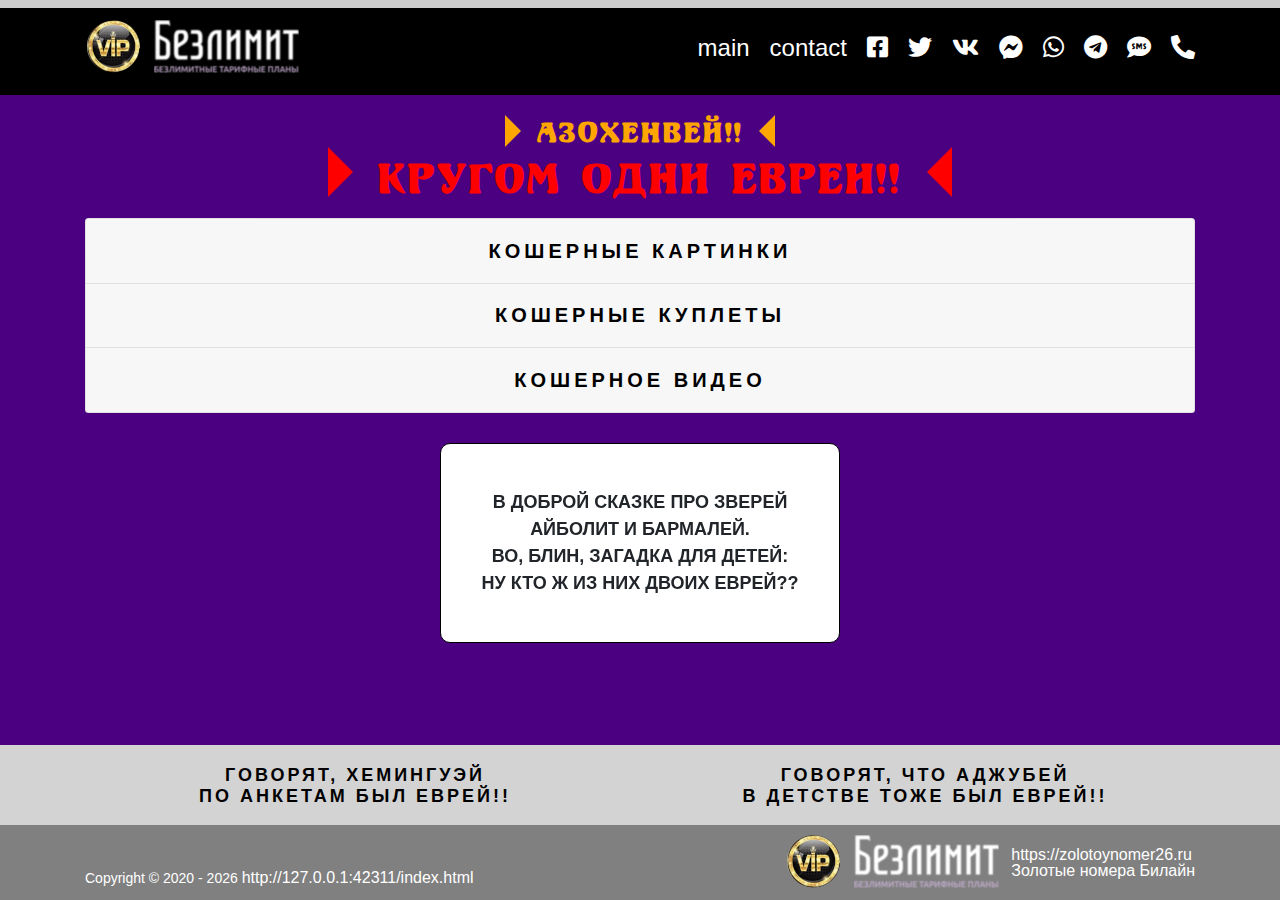
==== commit fa91b522: "Update index.html" ====
--- a/index.html
+++ b/index.html
@@ -304,7 +304,7 @@
                     <div class="col-12">
                         <div class="footer-bottom__wrapper">
                             <div class="copyright-txt">
-                                Copyright &copy; <span id="years"></span> <a id="" class="host-name" href='/'></a>
+                                Copyright &copy; <span id="years"></span> <a id="" class="host-name" ></a>
                             </div>
                             <div class="gold-numbers">
                                 <div class="gold-numbers__logo">
@@ -347,4 +347,4 @@
 <script src="./assets/js/main.js"></script>
 </body>
 
-</html>+</html>
